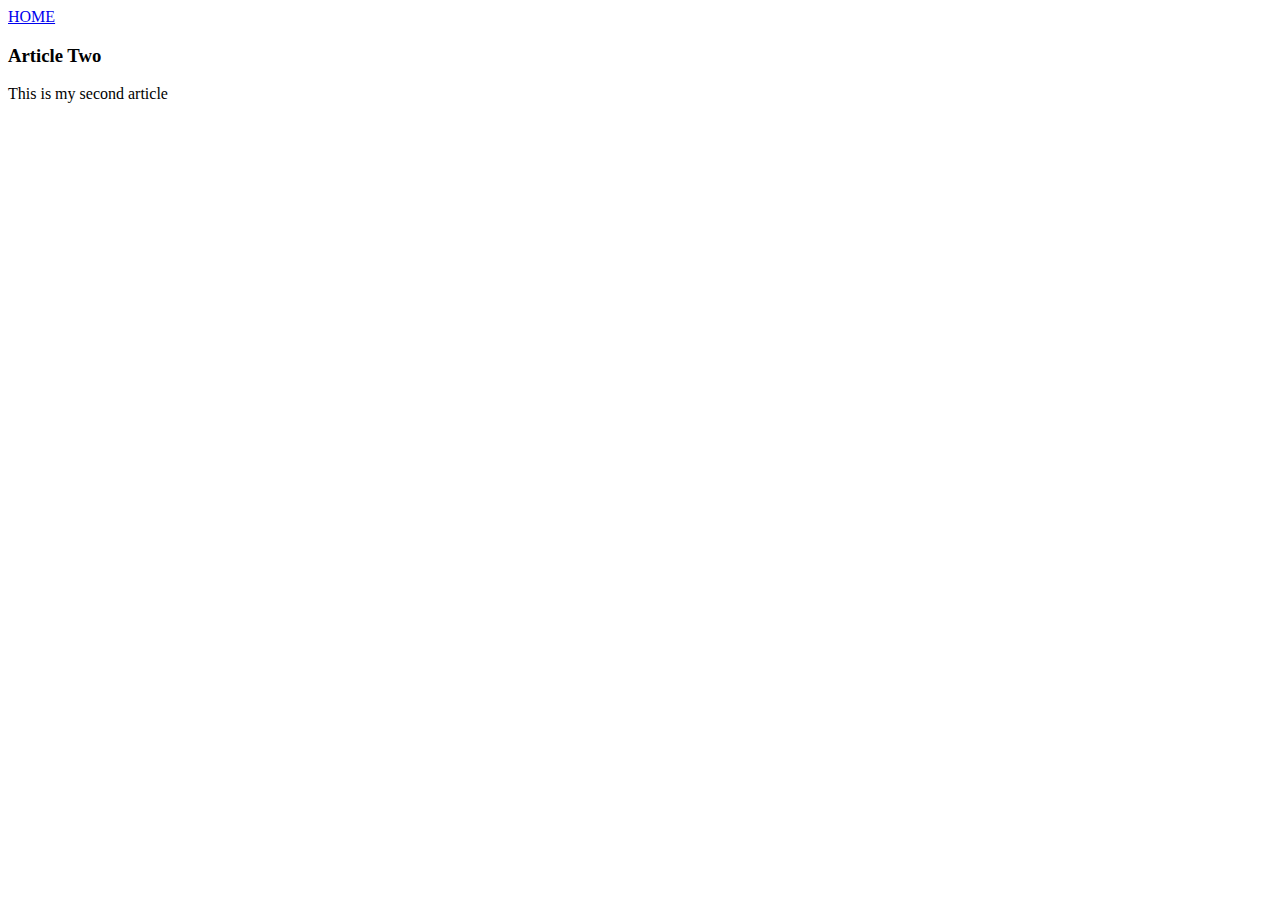
==== ui/article-two.html @ 38536343 "Create article-two.html" ====
<html>
    <head>
        
     <title>
        Article one .....Gireesh
    </title>
     </head>
    
    <body>
        <div>
            <a href="/" >HOME </a>
        </div>
        <div>
            <h3>
                Article Two
            </h3>
            <p>
                This is my second article
            </p>
            <p>
                
                
                
                
            </p>
        </div>
    </body>
</html>
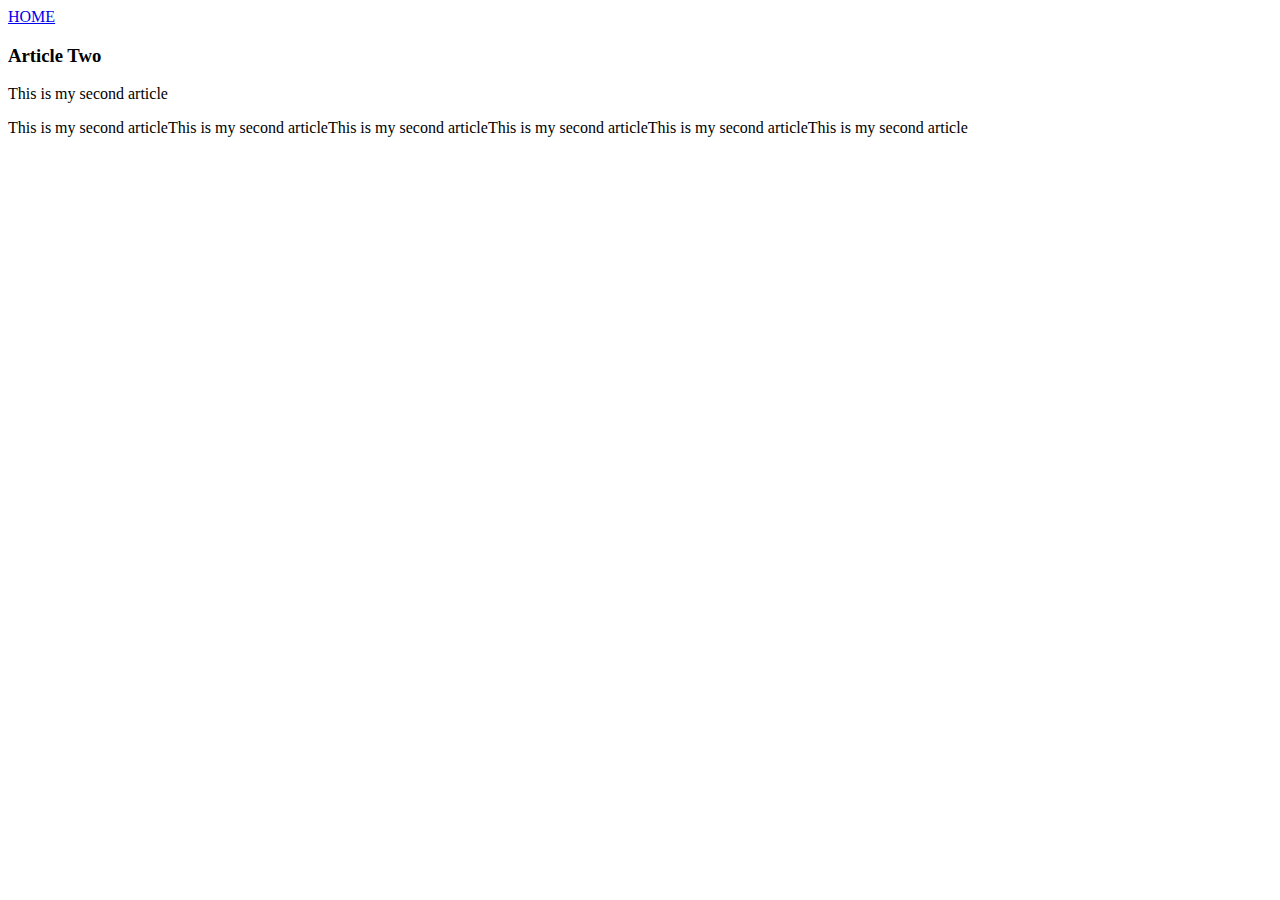
==== commit d8b3d616: "[imad-console] Updates ui/article-two.html" ====
--- a/ui/article-two.html
+++ b/ui/article-two.html
@@ -2,7 +2,7 @@
     <head>
         
      <title>
-        Article one .....Gireesh
+        Article Two.....Gireesh
     </title>
      </head>
     
@@ -18,6 +18,7 @@
                 This is my second article
             </p>
             <p>
+                This is my second articleThis is my second articleThis is my second articleThis is my second articleThis is my second articleThis is my second article
                 
                 
                 
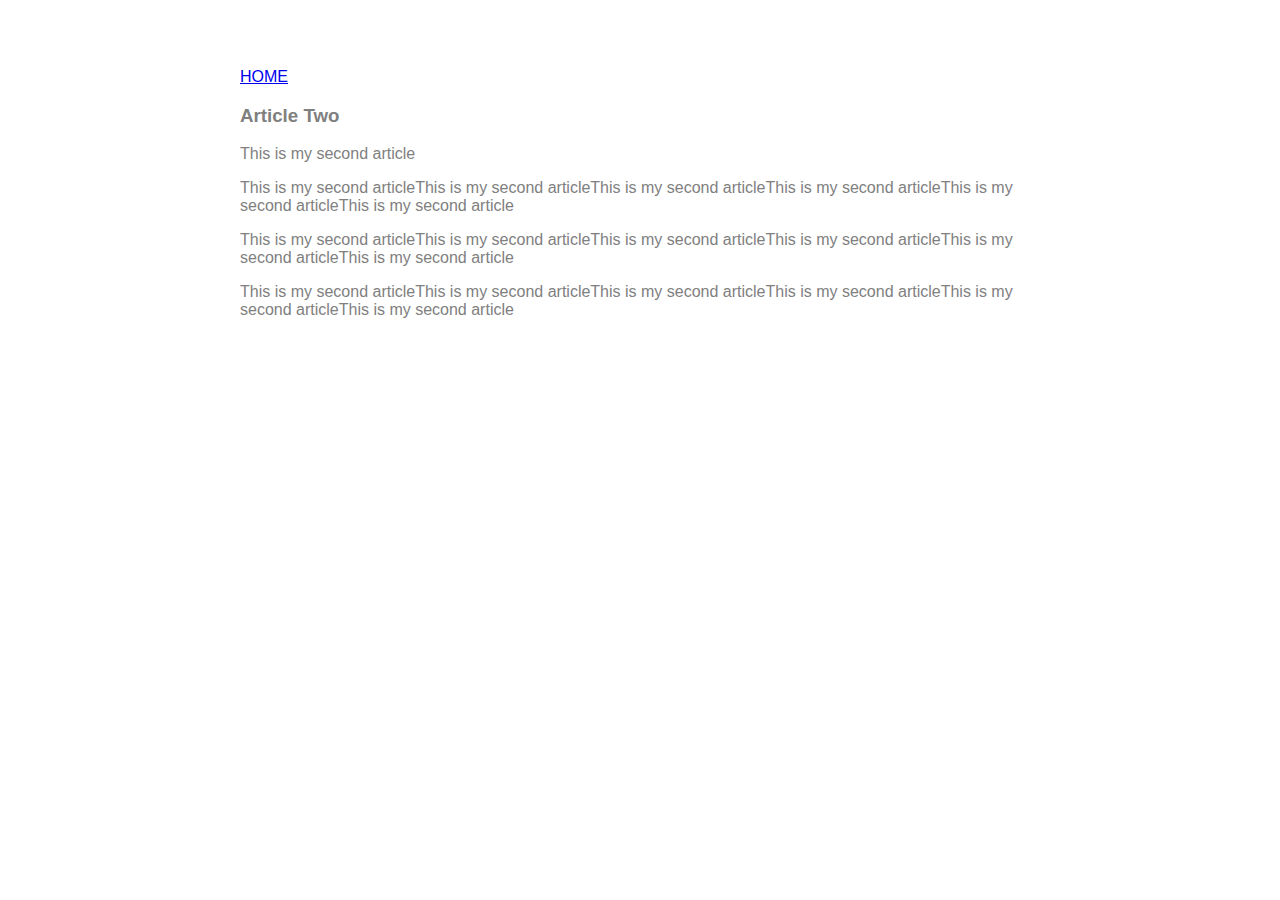
==== commit be09d874: "[imad-console] Updates ui/article-two.html" ====
--- a/ui/article-two.html
+++ b/ui/article-two.html
@@ -4,11 +4,24 @@
      <title>
         Article Two.....Gireesh
     </title>
+    <meta name="viewport" content="width=device-width,initial-scale=1"/>
+    <style>
+        .container{
+            max-width: 800px;
+            margin: 0 auto;
+            color: grey;
+            font-family:sans-serif;
+            padding-top: 60px;
+            padding-left: 20px;
+            padding-right: 20px;
+        }
+    </style>
      </head>
     
     <body>
-        <div>
-            <a href="/" >HOME </a>
+        <div class="container">
+            <div>
+        <a href="/" >HOME </a>
         </div>
         <div>
             <h3>
@@ -18,12 +31,16 @@
                 This is my second article
             </p>
             <p>
-                This is my second articleThis is my second articleThis is my second articleThis is my second articleThis is my second articleThis is my second article
-                
-                
-                
-                
+                This is my second articleThis is my second articleThis is my second articleThis is my second articleThis is my second articleThis is my second article 
+            </p>
+            <p>
+                This is my second articleThis is my second articleThis is my second articleThis is my second articleThis is my second articleThis is my second article 
+            </p>
+            <p>
+                This is my second articleThis is my second articleThis is my second articleThis is my second articleThis is my second articleThis is my second article 
             </p>
         </div>
+        </div>
+        
     </body>
 </html>
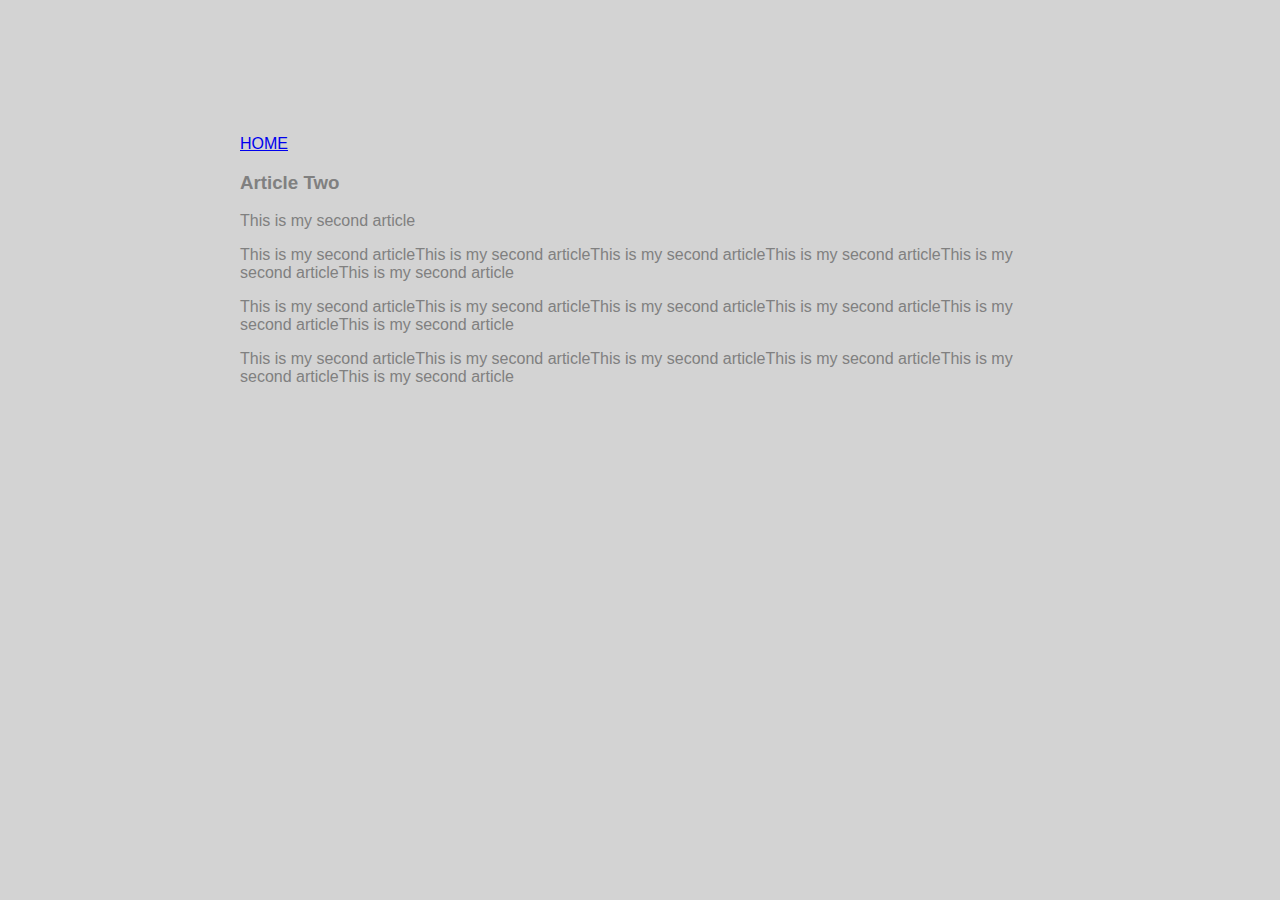
==== commit 354be231: "[imad-console] Updates ui/article-two.html" ====
--- a/ui/article-two.html
+++ b/ui/article-two.html
@@ -5,17 +5,7 @@
         Article Two.....Gireesh
     </title>
     <meta name="viewport" content="width=device-width,initial-scale=1"/>
-    <style>
-        .container{
-            max-width: 800px;
-            margin: 0 auto;
-            color: grey;
-            font-family:sans-serif;
-            padding-top: 60px;
-            padding-left: 20px;
-            padding-right: 20px;
-        }
-    </style>
+   <link href="/ui/style.css" rel="stylesheet" />
      </head>
     
     <body>
--- a/ui/style.css
+++ b/ui/style.css
@@ -0,0 +1,31 @@
+body {
+    font-family: sans-serif;
+    background-color: lightgrey;
+    margin-top: 75px;
+}
+
+.center {
+    text-align: center;
+}
+
+.text-big {
+    font-size: 300%;
+}
+
+.bold {
+    font-weight: bold;
+}
+
+.img-medium {
+    height: 200px;
+}
+
+.container{
+            max-width: 800px;
+            margin: 0 auto;
+            color: grey;
+            font-family:sans-serif;
+            padding-top: 60px;
+            padding-left: 20px;
+            padding-right: 20px;
+        }